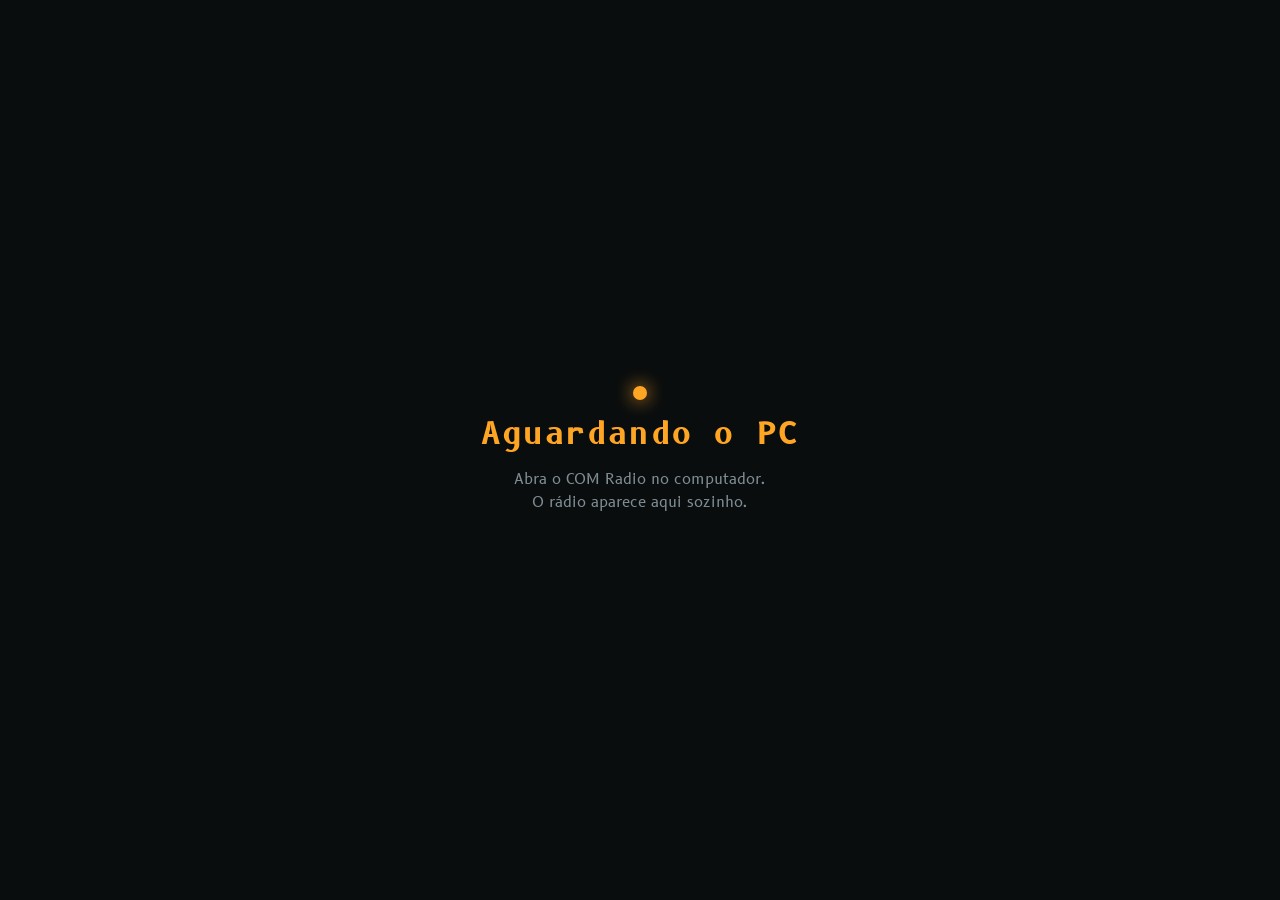
==== app/static/index.html @ ecb7a28a "Codigo e interface dentro de app/ A raiz fica so com documentacao, configuracao e build. Os modulos " ====
<!DOCTYPE html>
<html lang="pt-BR">
<head>
<meta charset="utf-8">
<title>COM</title>
<meta name="viewport" content="width=device-width, initial-scale=1, viewport-fit=cover, user-scalable=no, maximum-scale=1">
<meta name="apple-mobile-web-app-capable" content="yes">
<meta name="apple-mobile-web-app-status-bar-style" content="black-translucent">
<meta name="apple-mobile-web-app-title" content="COM">
<meta name="theme-color" content="#0A0D0E">
<link rel="manifest" href="/static/manifest.json">
<link rel="apple-touch-icon" href="/static/icon-180.png">
<link rel="preconnect" href="https://fonts.googleapis.com">
<link rel="preconnect" href="https://fonts.gstatic.com" crossorigin>
<link href="https://fonts.googleapis.com/css2?family=B612+Mono:wght@400;700&family=B612:wght@400;700&display=swap" rel="stylesheet">
<link rel="stylesheet" href="/static/style.css">
</head>
<body>

<div class="annunciator" id="frame"></div>

<div class="waiting" id="waiting">
  <span class="wait-lamp"></span>
  <h1>Aguardando o PC</h1>
  <p>Abra o COM Radio no computador.<br>O rádio aparece aqui sozinho.</p>
</div>

<main>

  <header>
    <div class="ident">
      <span class="lamp" id="lamp"></span>
      <span id="callsign">&mdash;</span>
    </div>
    <time id="utc">--:--z</time>
  </header>

  <p class="alert" id="alert" hidden></p>

  <section class="radio" id="radio">
    <div class="stack">
      <div class="slot">
        <span class="legend">ativa</span>
        <span class="freq big" id="active">---.---</span>
      </div>
      <button class="swap" id="swap" aria-label="Trocar ativa e standby">
        <svg viewBox="0 0 24 24" width="22" height="22" fill="none" stroke="currentColor" stroke-width="1.8" stroke-linecap="round" stroke-linejoin="round">
          <path d="M7 4 3 8l4 4M3 8h13M17 20l4-4-4-4M21 16H8"/>
        </svg>
      </button>
      <div class="slot right">
        <span class="legend">standby</span>
        <span class="freq" id="standby">---.---</span>
      </div>
    </div>
    <div class="pills">
      <span class="pill" id="pill-rx">RX</span>
      <span class="pill" id="pill-tx">TX</span>
      <span class="spacer"></span>
      <button class="ghost" id="padtoggle">digitar</button>
    </div>
    <div class="meter"><span id="meterbar"></span></div>
  </section>

  <section class="pad" id="pad" hidden>
    <div class="padval" id="padval">___.___</div>
    <p class="paderr" id="paderr" hidden>fora da faixa 118.000 – 136.975</p>
    <div class="keys" id="keys"></div>
  </section>

  <button class="ptt" id="ptt" aria-label="Apertar para falar">
    <span class="ptt-label" id="pttlabel">ouvindo</span>
    <span class="ptt-sub" id="pttsub">segure para falar</span>
  </button>

  <section class="atc">
    <div class="atc-head">
      <span class="legend">ATC online por perto</span>
      <span class="legend" id="atccount">–</span>
    </div>
    <div class="atc-list" id="atclist">
      <p class="empty">procurando controladores…</p>
    </div>
  </section>

  <footer>
    <span id="link">conectando…</span>
    <span id="audiostat">áudio –</span>
    <span id="pttkey"></span>
  </footer>

</main>

<script src="/static/app.js"></script>
</body>
</html>
---- static/style.css ----
:root {
  --void: #0A0D0E;
  --face: #141A1C;
  --face-hi: #1D2528;
  --bezel: #293134;
  --legend: #7F8D93;
  --amber: #FFA524;
  --amber-dim: #96601A;
  --phosphor: #62E39B;
  --tx: #FF4B2B;
  --frame: var(--bezel);
}

* { box-sizing: border-box; margin: 0; padding: 0; }

html, body {
  height: 100%;
  overscroll-behavior: none;
}

body {
  background: var(--void);
  color: #E4EAEC;
  font-family: "B612", system-ui, sans-serif;
  -webkit-user-select: none;
  user-select: none;
  -webkit-touch-callout: none;
  -webkit-tap-highlight-color: transparent;
  touch-action: manipulation;
}

.annunciator {
  position: fixed;
  inset: 0;
  border: 5px solid var(--frame);
  pointer-events: none;
  z-index: 10;
  transition: border-color 60ms linear;
}

main {
  display: flex;
  flex-direction: column;
  gap: 10px;
  height: 100%;
  padding: calc(env(safe-area-inset-top) + 14px) 14px calc(env(safe-area-inset-bottom) + 12px);
}

header {
  display: flex;
  align-items: center;
  justify-content: space-between;
  font-size: 15px;
}

.ident { display: flex; align-items: center; gap: 8px; }

.lamp {
  width: 8px; height: 8px;
  border-radius: 50%;
  background: var(--tx);
  transition: background 120ms linear;
}
.lamp.on { background: var(--phosphor); }

time {
  font-family: "B612 Mono", ui-monospace, monospace;
  font-size: 14px;
  color: var(--legend);
}

.radio {
  background: var(--face);
  border: 1px solid var(--bezel);
  border-top: 2px solid var(--frame);
  padding: 12px 14px 10px;
  transition: border-top-color 60ms linear;
}

.stack {
  display: flex;
  align-items: center;
  justify-content: space-between;
  gap: clamp(6px, 2.4vw, 12px);
}

.slot { display: flex; flex-direction: column; gap: 2px; min-width: 0; }
.slot.right { align-items: flex-end; }

.legend {
  font-size: 10px;
  letter-spacing: 0.16em;
  text-transform: uppercase;
  color: var(--legend);
}

.freq {
  font-family: "B612 Mono", ui-monospace, monospace;
  font-variant-numeric: tabular-nums;
  /* as duas frequencias mais o botao de troca precisam caber num iPhone de
     320 px sem cortar o standby, entao o corpo acompanha a largura da tela */
  font-size: clamp(17px, 5.6vw, 24px);
  color: var(--amber-dim);
  line-height: 1.05;
  white-space: nowrap;
}

.freq.big {
  font-size: clamp(29px, 9.6vw, 40px);
  font-weight: 700;
  color: var(--amber);
  letter-spacing: -0.01em;
}

.swap {
  width: clamp(40px, 11vw, 46px);
  height: clamp(40px, 11vw, 46px);
  flex: none;
  background: var(--face-hi);
  border: 1px solid var(--bezel);
  color: var(--legend);
  display: grid;
  place-items: center;
}
.swap:active { background: var(--bezel); color: var(--amber); }

.pills {
  display: flex;
  align-items: center;
  gap: 6px;
  margin-top: 10px;
}

.pill {
  font-family: "B612 Mono", ui-monospace, monospace;
  font-size: 11px;
  letter-spacing: 0.1em;
  padding: 3px 8px;
  background: var(--face-hi);
  color: #5D686C;
}
.pill.rx { background: var(--phosphor); color: #062012; }
.pill.tx { background: var(--tx); color: #2A0800; }

.spacer { flex: 1; }

.ghost {
  font-family: inherit;
  font-size: 12px;
  padding: 4px 12px;
  background: transparent;
  border: 1px solid var(--bezel);
  color: var(--legend);
}
.ghost:active { background: var(--face-hi); }

.pad {
  background: var(--face);
  border: 1px solid var(--bezel);
  padding: 10px;
}

.padval {
  font-family: "B612 Mono", ui-monospace, monospace;
  font-size: 26px;
  text-align: center;
  color: var(--amber);
  letter-spacing: 0.04em;
  margin-bottom: 8px;
}

.paderr {
  font-size: 12px;
  color: var(--tx);
  text-align: center;
  margin-bottom: 6px;
}

.keys {
  display: grid;
  grid-template-columns: repeat(3, 1fr);
  gap: 6px;
}

.keys button {
  font-family: "B612 Mono", ui-monospace, monospace;
  font-size: 20px;
  padding: 13px 0;
  background: var(--face-hi);
  border: 1px solid var(--bezel);
  color: #E4EAEC;
}
.keys button.word { font-family: "B612", sans-serif; font-size: 13px; }
.keys button:active { background: var(--bezel); }

.ptt {
  flex: 1;
  min-height: 150px;
  width: 100%;
  background: var(--face);
  border: 2px solid var(--bezel);
  color: var(--legend);
  font-family: inherit;
  display: flex;
  flex-direction: column;
  align-items: center;
  justify-content: center;
  gap: 6px;
  touch-action: none;
  transition: background 50ms linear, color 50ms linear, border-color 50ms linear;
}

.ptt-label { font-size: 20px; letter-spacing: 0.12em; text-transform: uppercase; }
.ptt-sub { font-size: 13px; opacity: 0.65; }

.ptt.rx { background: var(--phosphor); border-color: var(--phosphor); color: #062012; }
.ptt.tx { background: var(--tx); border-color: var(--tx); color: #2A0800; }
.ptt.off { opacity: 0.35; }

.atc { display: flex; flex-direction: column; min-height: 0; flex: 1.1; }

.atc-head {
  display: flex;
  justify-content: space-between;
  padding: 0 2px 6px;
}

.atc-list {
  flex: 1;
  overflow-y: auto;
  -webkit-overflow-scrolling: touch;
  border: 1px solid var(--bezel);
  background: var(--face);
}

.row {
  display: flex;
  align-items: center;
  gap: 10px;
  width: 100%;
  padding: 9px 11px;
  background: transparent;
  border: 0;
  border-top: 1px solid var(--bezel);
  color: #E4EAEC;
  font-family: inherit;
  text-align: left;
}
.row:first-child { border-top: 0; }
.row:active { background: var(--face-hi); }

.row .cs { flex: 1; min-width: 0; }
.row .cs b { font-weight: 400; font-size: 15px; display: block; }
.row .cs small { font-size: 11px; color: var(--legend); }

.row .rf {
  font-family: "B612 Mono", ui-monospace, monospace;
  font-size: 16px;
  color: var(--amber-dim);
}

.empty, .error {
  padding: 14px;
  font-size: 13px;
  color: var(--legend);
  text-align: center;
}
.error { color: var(--tx); }

footer {
  display: flex;
  justify-content: space-between;
  font-size: 11px;
  color: #5D686C;
}

@media (prefers-reduced-motion: reduce) {
  * { transition: none !important; }
}

/* aviso de servico fora do ar: SimConnect, audio ou Whazzup */
.alert {
  font-size: 12px;
  line-height: 1.35;
  padding: 8px 11px;
  background: #2A1310;
  border-left: 3px solid var(--tx);
  color: #F3C8BF;
}

/* nivel do audio que chega do Altitude. Serve para conferir o roteamento
   do VB-Cable sem levantar do assento e olhar o PC. */
.meter {
  height: 3px;
  margin-top: 8px;
  background: var(--face-hi);
  overflow: hidden;
}
.meter span {
  display: block;
  height: 100%;
  width: 0;
  background: var(--phosphor);
  transition: width 80ms linear;
}

footer span + span { text-align: right; }
footer span:nth-child(2) { text-align: center; flex: 1; }

/* tela de espera: cobre tudo enquanto o WebSocket nao conecta */
.waiting {
  position: fixed;
  inset: 0;
  z-index: 20;
  display: flex;
  flex-direction: column;
  align-items: center;
  justify-content: center;
  gap: 14px;
  padding: 24px;
  background: var(--void);
  text-align: center;
}
.waiting[hidden] { display: none; }
.waiting h1 {
  font: 700 clamp(24px, 7vw, 30px) "B612 Mono", monospace;
  color: var(--amber);
  letter-spacing: 0.04em;
}
.waiting p { color: var(--legend); font-size: 15px; line-height: 1.5; }
.wait-lamp {
  width: 14px; height: 14px;
  border-radius: 50%;
  background: var(--amber);
  box-shadow: 0 0 18px var(--amber);
  animation: pulse 1.6s ease-in-out infinite;
}
@keyframes pulse { 50% { opacity: 0.25; box-shadow: none; } }
@media (prefers-reduced-motion: reduce) { .wait-lamp { animation: none; } }
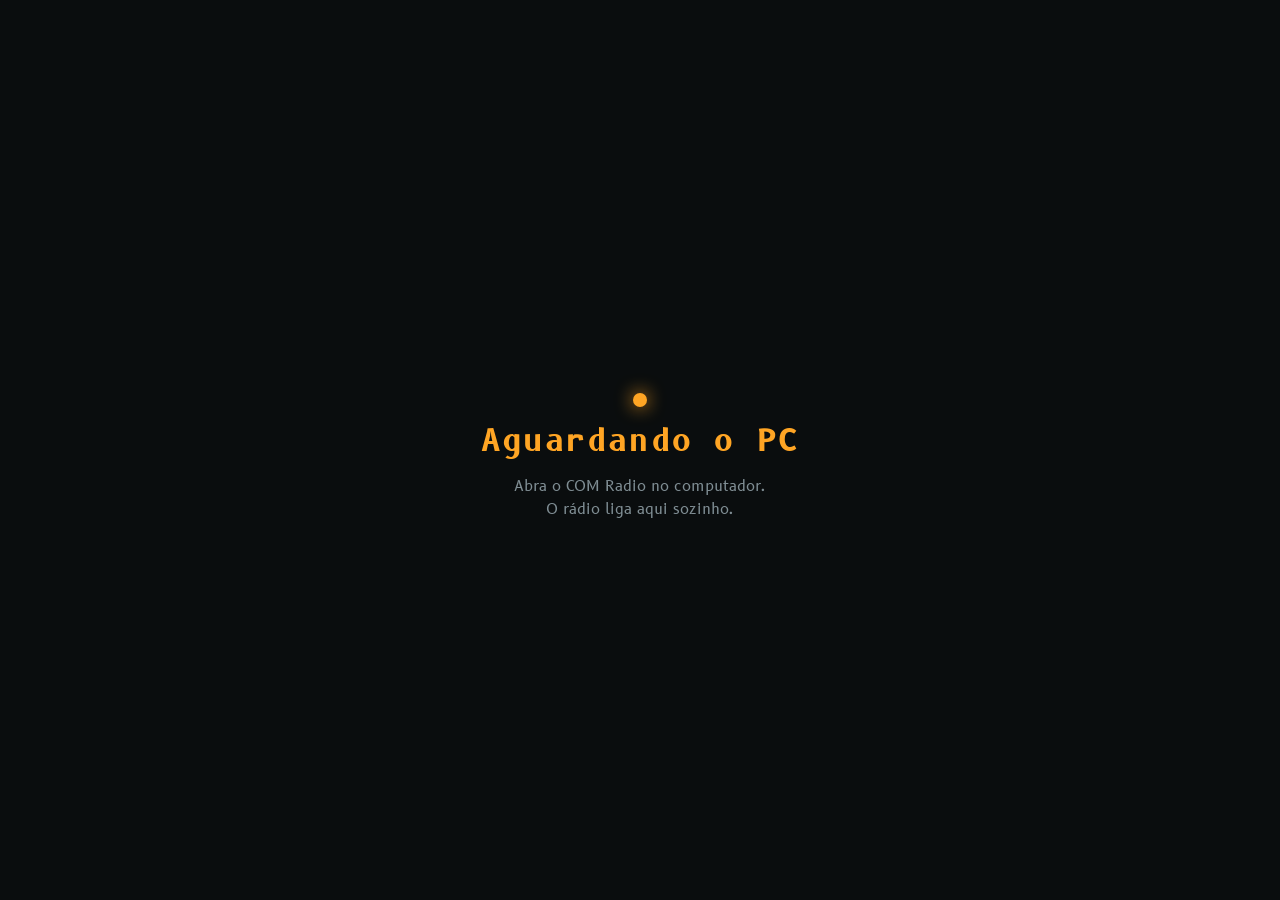
==== commit d3ccab29: "Redesign: painel do PC na bandeja, radio KX155 no celular e instalador PC: a janela deixa o tkinter " ====
--- a/app/static/index.html
+++ b/app/static/index.html
@@ -7,7 +7,7 @@
 <meta name="apple-mobile-web-app-capable" content="yes">
 <meta name="apple-mobile-web-app-status-bar-style" content="black-translucent">
 <meta name="apple-mobile-web-app-title" content="COM">
-<meta name="theme-color" content="#0A0D0E">
+<meta name="theme-color" content="#0A0B0C">
 <link rel="manifest" href="/static/manifest.json">
 <link rel="apple-touch-icon" href="/static/icon-180.png">
 <link rel="preconnect" href="https://fonts.googleapis.com">
@@ -19,76 +19,107 @@
 
 <div class="annunciator" id="frame"></div>
 
+<!-- sem PC: o radio aparece desligado, com o display apagado -->
 <div class="waiting" id="waiting">
+  <div class="plate off">
+    <i class="screw tl"></i><i class="screw tr"></i><i class="screw bl"></i><i class="screw br"></i>
+    <div class="glass">
+      <div class="seg7 big" data-ghost></div>
+      <div class="seg7" data-ghost></div>
+    </div>
+  </div>
   <span class="wait-lamp"></span>
   <h1>Aguardando o PC</h1>
-  <p>Abra o COM Radio no computador.<br>O rádio aparece aqui sozinho.</p>
+  <p>Abra o COM Radio no computador.<br>O rádio liga aqui sozinho.</p>
 </div>
 
 <main>
 
-  <header>
-    <div class="ident">
-      <span class="lamp" id="lamp"></span>
-      <span id="callsign">&mdash;</span>
+  <!-- painel de anunciadores: as tres pontas e o relogio -->
+  <header class="strip">
+    <div class="lamps">
+      <span class="ann" id="ann-pc"><i></i>PC</span>
+      <span class="ann" id="ann-sim"><i></i>MSFS</span>
+      <span class="ann" id="ann-aud"><i></i>ÁUDIO</span>
     </div>
-    <time id="utc">--:--z</time>
+    <span class="tag-plate" id="callsign">—</span>
+    <time class="lcd" id="utc">--:--z</time>
   </header>
 
   <p class="alert" id="alert" hidden></p>
 
-  <section class="radio" id="radio">
-    <div class="stack">
+  <!-- a unidade do radio -->
+  <section class="plate radio" id="radio">
+    <i class="screw tl"></i><i class="screw tr"></i><i class="screw bl"></i><i class="screw br"></i>
+
+    <div class="glass">
       <div class="slot">
-        <span class="legend">ativa</span>
-        <span class="freq big" id="active">---.---</span>
+        <span class="legend">USE</span>
+        <div class="seg7 big" id="active"></div>
       </div>
-      <button class="swap" id="swap" aria-label="Trocar ativa e standby">
-        <svg viewBox="0 0 24 24" width="22" height="22" fill="none" stroke="currentColor" stroke-width="1.8" stroke-linecap="round" stroke-linejoin="round">
-          <path d="M7 4 3 8l4 4M3 8h13M17 20l4-4-4-4M21 16H8"/>
-        </svg>
-      </button>
       <div class="slot right">
-        <span class="legend">standby</span>
-        <span class="freq" id="standby">---.---</span>
+        <span class="legend">STBY</span>
+        <div class="seg7" id="standby"></div>
+      </div>
+      <div class="glass-foot">
+        <span class="flag" id="flag-tx">TX</span>
+        <span class="flag" id="flag-rx">RX</span>
+        <span class="flag" id="flag-833">8.33</span>
+        <span class="msg" id="msg"></span>
+        <span class="signal" id="signal"></span>
       </div>
     </div>
-    <div class="pills">
-      <span class="pill" id="pill-rx">RX</span>
-      <span class="pill" id="pill-tx">TX</span>
-      <span class="spacer"></span>
-      <button class="ghost" id="padtoggle">digitar</button>
+
+    <div class="controls">
+      <div class="keys-col">
+        <button class="hw" id="swap" aria-label="Trocar ativa e standby">
+          <svg viewBox="0 0 24 24" width="22" height="22" fill="none" stroke="currentColor" stroke-width="2" stroke-linecap="round" stroke-linejoin="round">
+            <path d="M7 4 3 8l4 4M3 8h13M17 20l4-4-4-4M21 16H8"/>
+          </svg>
+        </button>
+        <button class="hw word" id="padtoggle">FREQ</button>
+      </div>
+      <div class="legend-block">
+        <span class="print">COMM</span>
+        <span class="print dim">VHF 118–137</span>
+        <span class="print dim hint">gire para<br>sintonizar</span>
+      </div>
+      <div class="knob-wrap">
+        <span class="knob-label l">MHz</span>
+        <span class="knob-label r">kHz</span>
+        <div class="knob" id="knob" aria-label="Botão de sintonia">
+          <div class="knob-outer" id="knob-outer"><i class="mark"></i></div>
+          <div class="knob-inner" id="knob-inner"><i class="mark"></i></div>
+        </div>
+      </div>
     </div>
-    <div class="meter"><span id="meterbar"></span></div>
   </section>
 
-  <section class="pad" id="pad" hidden>
+  <section class="plate pad" id="pad" hidden>
     <div class="padval" id="padval">___.___</div>
     <p class="paderr" id="paderr" hidden>fora da faixa 118.000 – 136.975</p>
     <div class="keys" id="keys"></div>
   </section>
 
-  <button class="ptt" id="ptt" aria-label="Apertar para falar">
-    <span class="ptt-label" id="pttlabel">ouvindo</span>
-    <span class="ptt-sub" id="pttsub">segure para falar</span>
-  </button>
+  <div class="ptt-well">
+    <button class="ptt" id="ptt" aria-label="Apertar para falar">
+      <span class="ptt-led"></span>
+      <span class="ptt-label" id="pttlabel">ouvindo</span>
+      <span class="ptt-sub" id="pttsub">segure para falar</span>
+      <span class="ptt-key" id="pttkey"></span>
+    </button>
+  </div>
 
-  <section class="atc">
+  <section class="plate atc">
     <div class="atc-head">
-      <span class="legend">ATC online por perto</span>
-      <span class="legend" id="atccount">–</span>
+      <span class="print">ATC ONLINE</span>
+      <span class="print dim" id="atccount">–</span>
     </div>
     <div class="atc-list" id="atclist">
       <p class="empty">procurando controladores…</p>
     </div>
   </section>
 
-  <footer>
-    <span id="link">conectando…</span>
-    <span id="audiostat">áudio –</span>
-    <span id="pttkey"></span>
-  </footer>
-
 </main>
 
 <script src="/static/app.js"></script>
